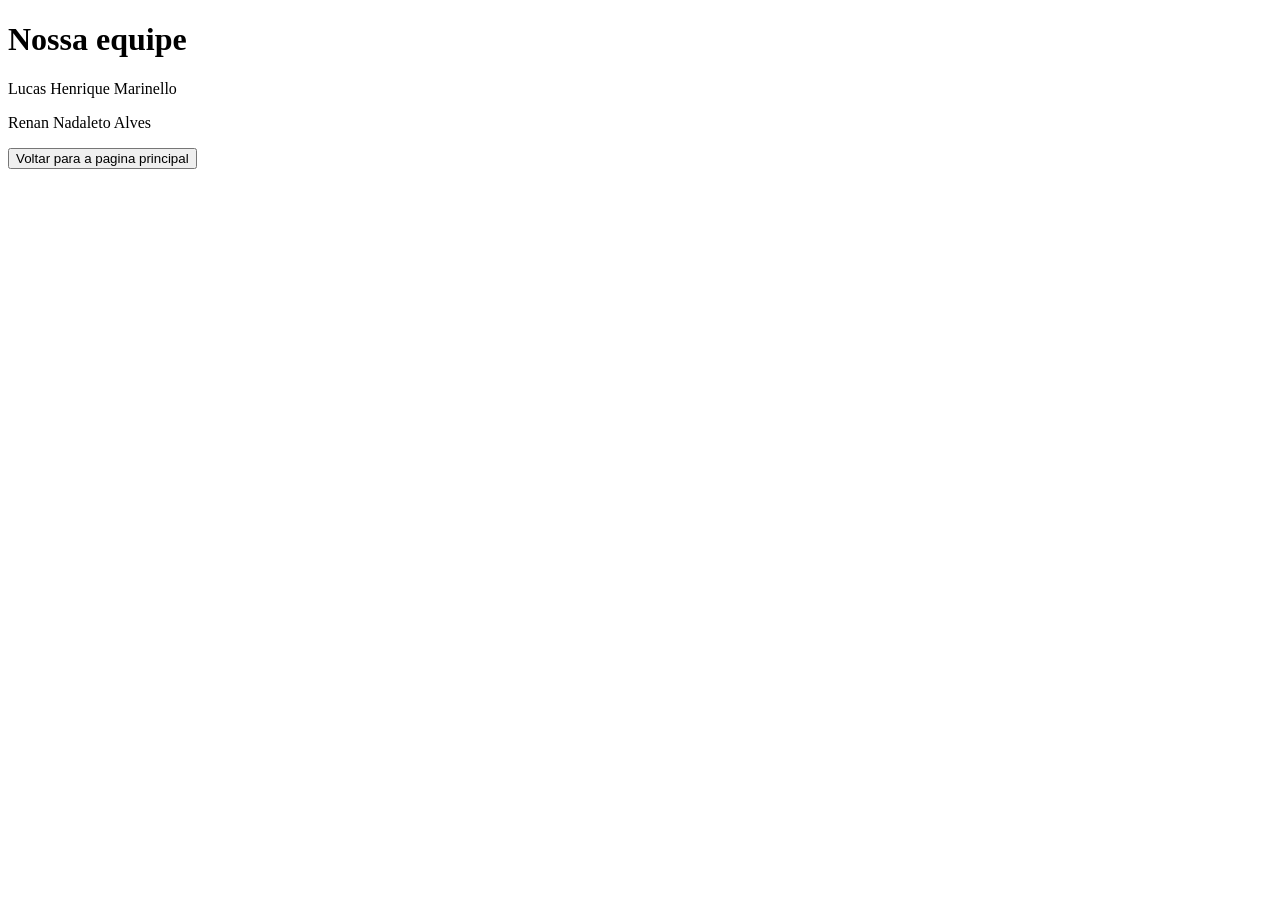
==== Créditos.html @ 208cac49 "atualizando o esquecido" ====
<!DOCTYPE html>
<html lang="pt-BR">
<head>
    <meta charset="UTF-8">
    <meta name="viewport" content="width=device-width, initial-scale=1.0">
    <title>Créditos</title>
</head>
<body>
    <h1>Nossa equipe</h1>
    <p>Lucas Henrique Marinello</p>
    <p>Renan Nadaleto Alves</p>
    <button onclick="window.location.href='principal.html'" class="button">Voltar para a pagina principal</button>
</body>
</html>
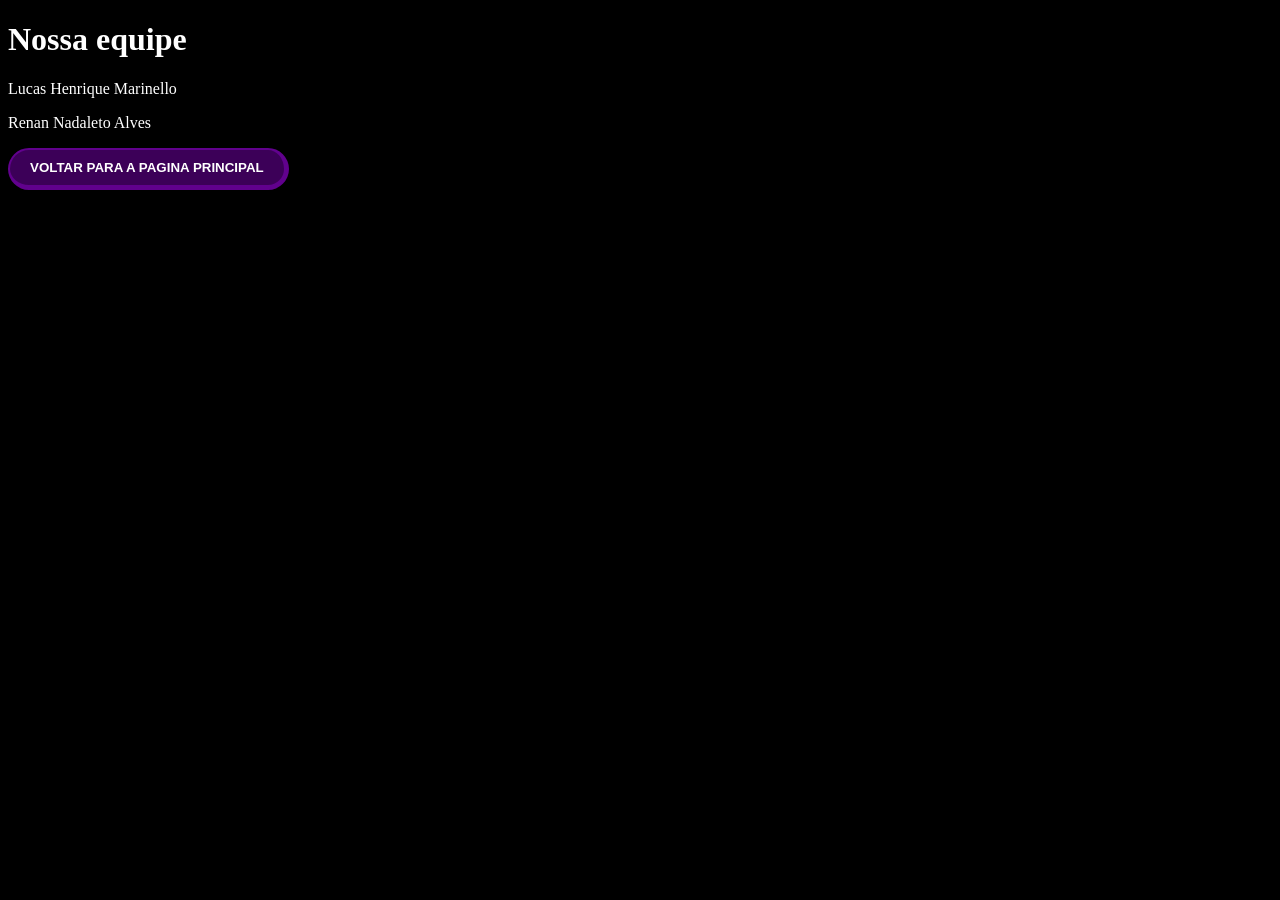
==== commit f38a83ba: "trocando cores e colocando todos os css" ====
--- a/Créditos.html
+++ b/Créditos.html
@@ -4,6 +4,8 @@
     <meta charset="UTF-8">
     <meta name="viewport" content="width=device-width, initial-scale=1.0">
     <title>Créditos</title>
+    <link rel="stylesheet" href="créditos.css">
+    <link rel="icon" type="image/svg+xml" href="[data-uri]">
 </head>
 <body>
     <h1>Nossa equipe</h1>
--- a/créditos.css
+++ b/créditos.css
@@ -0,0 +1,21 @@
+*{
+    background-color: black;
+    color: white;
+}
+button {
+    background-color: #3c0058;
+    color: #ffffff;
+    border: 2px solid #61018d;
+    padding: 10px 20px;
+    border-radius: 100px;
+    border-right-width: 5px;
+    border-bottom-width: 5px;
+    cursor: pointer;
+    font-weight: 700;
+    Text-transform: uppercase;
+}
+button:hover {
+    background-color: #61018d;
+    color: #000000;
+    border-color: #3c0058;
+}
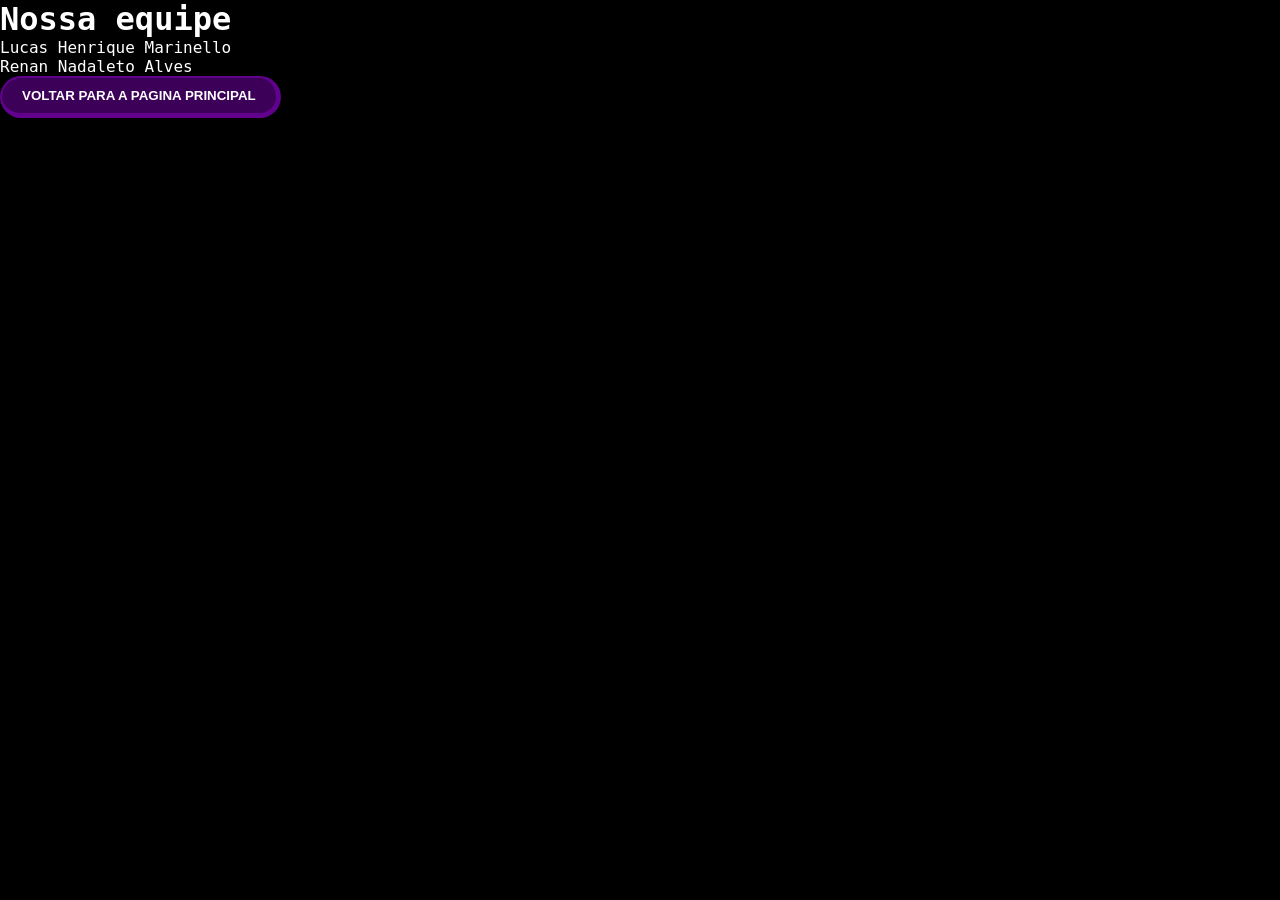
==== commit cf3b8bd1: "muitas mudanças, inicio  da aba de "o que fazer" melhorando a organização colocando um css geral e u" ====
--- a/Créditos.html
+++ b/Créditos.html
@@ -5,6 +5,8 @@
     <meta name="viewport" content="width=device-width, initial-scale=1.0">
     <title>Créditos</title>
     <link rel="stylesheet" href="créditos.css">
+    <link rel="stylesheet" href="base.css">
+    <link rel="stylesheet" href="footer.css">
     <link rel="icon" type="image/svg+xml" href="[data-uri]">
 </head>
 <body>
--- a/créditos.css
+++ b/créditos.css
@@ -1,6 +1,12 @@
 *{
     background-color: black;
     color: white;
+    margin: 0;
+    padding: 0;
+    box-sizing: border-box;
+}
+img{
+    max-width: 100%;
 }
 button {
     background-color: #3c0058;
@@ -18,4 +24,8 @@
     background-color: #61018d;
     color: #000000;
     border-color: #3c0058;
+}
+
+body{
+    font-family: "DejaVu Sans Mono" , sans-serif;
 }
--- a/base.css
+++ b/base.css
@@ -0,0 +1,51 @@
+*{
+    margin: 0;
+    padding: 0;
+    box-sizing: border-box;
+}
+.roxo {
+    color: #8302be;
+}
+html, body{
+    font-family: "DejaVu Sans Mono", "Segoe UI", system-ui, -apple-system, sans-serif;
+    scroll-behavior: smooth;
+}
+
+img{
+    max-width: 100%;
+}
+
+::-webkit-scrollbar {
+  width: 10px;
+}
+::-webkit-scrollbar-track {
+  background: #0a0a0a; 
+}
+::-webkit-scrollbar-thumb {
+  background: #5b189a; 
+  border-radius: 5px;
+}
+
+::-webkit-scrollbar-thumb:hover {
+  background: #8302be; 
+}
+
+:root{
+  --preto: #000000;
+    --card: #050505;
+    --superficie: #141414;
+    --superficie-2: #1c1c1c;
+    --roxo: #8302be;
+    --roxo-escuro: #3c0058;
+    --roxo-borda: #61018d;
+    --roxo-hover: #7a05b3;
+    --roxo-claro: #c58af2;     
+    --texto: #ffffff;
+    --texto-suave: #d6d6dc;
+    --texto-mudo: #a9a9b3;
+    --brilho: 0 0 18px 2px rgba(131, 2, 190, 0.65);
+    --brilho-forte: 0 0 26px 5px rgba(131, 2, 190, 0.85);
+    --raio: 25px;
+    --fonte: "DejaVu Sans Mono", "Segoe UI", system-ui, -apple-system, sans-serif;
+    --ease: cubic-bezier(0.22, 0.61, 0.36, 1);
+}
--- a/footer.css
+++ b/footer.css
@@ -0,0 +1,91 @@
+.roxoC{
+  color: var(--roxo-claro);
+}
+
+.rodape ul {
+  list-style: none;
+  padding: 0;
+  margin: 0;
+}
+
+.coluna-1 h2{
+    padding-bottom: 10px;
+    color: var(--roxo-claro);
+}
+
+.coluna-2{
+    color: var(--roxo-claro);
+    font-size: 1.1rem;
+    margin-top: 0;
+}
+.coluna-2 h3{
+  margin-bottom: 5px;
+  display: flex;
+}
+
+.coluna-2 a,
+.coluna-2 a:visited {
+  color: #d4d4d4;          
+  text-decoration: none;   
+  transition: color 0.2s ease;
+}
+.coluna-2 a:hover{
+  color: #8302be;
+  text-decoration: none;
+}
+.coluna-3{
+    color: var(--roxo-claro);
+    font-size: 1.1rem;
+    margin-top: 0;
+}
+.coluna-3 h3{
+  margin-bottom: 5px;
+}
+
+.coluna-3 a,
+.coluna-3 a:visited {
+  color: #d4d4d4;          
+  text-decoration: none;   
+  transition: color 0.2s ease;
+}
+.coluna-3 a:hover{
+  color: #8302be;
+  text-decoration: none;
+}
+.rodape-grade{
+    max-width: 1300px;
+    margin: 0 auto;
+    padding: 36px 20px 20px;
+    display: grid;
+    grid-template-columns: 1.4fr 1fr 1fr;
+    gap: 40px;
+
+}
+.rodape{
+    background-color: var(--superficie-2);
+    box-shadow: 0 -2px 14px rgba(44, 44, 44, 0.8);
+    border-top: 1px solid rgba(131, 2, 190, 0.35);
+    margin-top: auto;
+}
+.rodape li{
+  display: flex;
+    align-items: baseline;
+    gap: 10px;
+    margin-bottom: 5px;
+    color: var(--texto-suave)
+}
+.rodape li strong {
+    white-space: nowrap; 
+    color: #ffffff;
+    font-size: 0.88rem;
+}
+
+.rodape__copy {
+    text-align: center;
+    padding: 14px 20px 24px;
+    font-size: 0.82rem;
+    color: var(--texto-mudo);
+    border-top: 1px solid #2a2a2a;
+    max-width: 1300px;
+    margin: 0 auto;
+}
